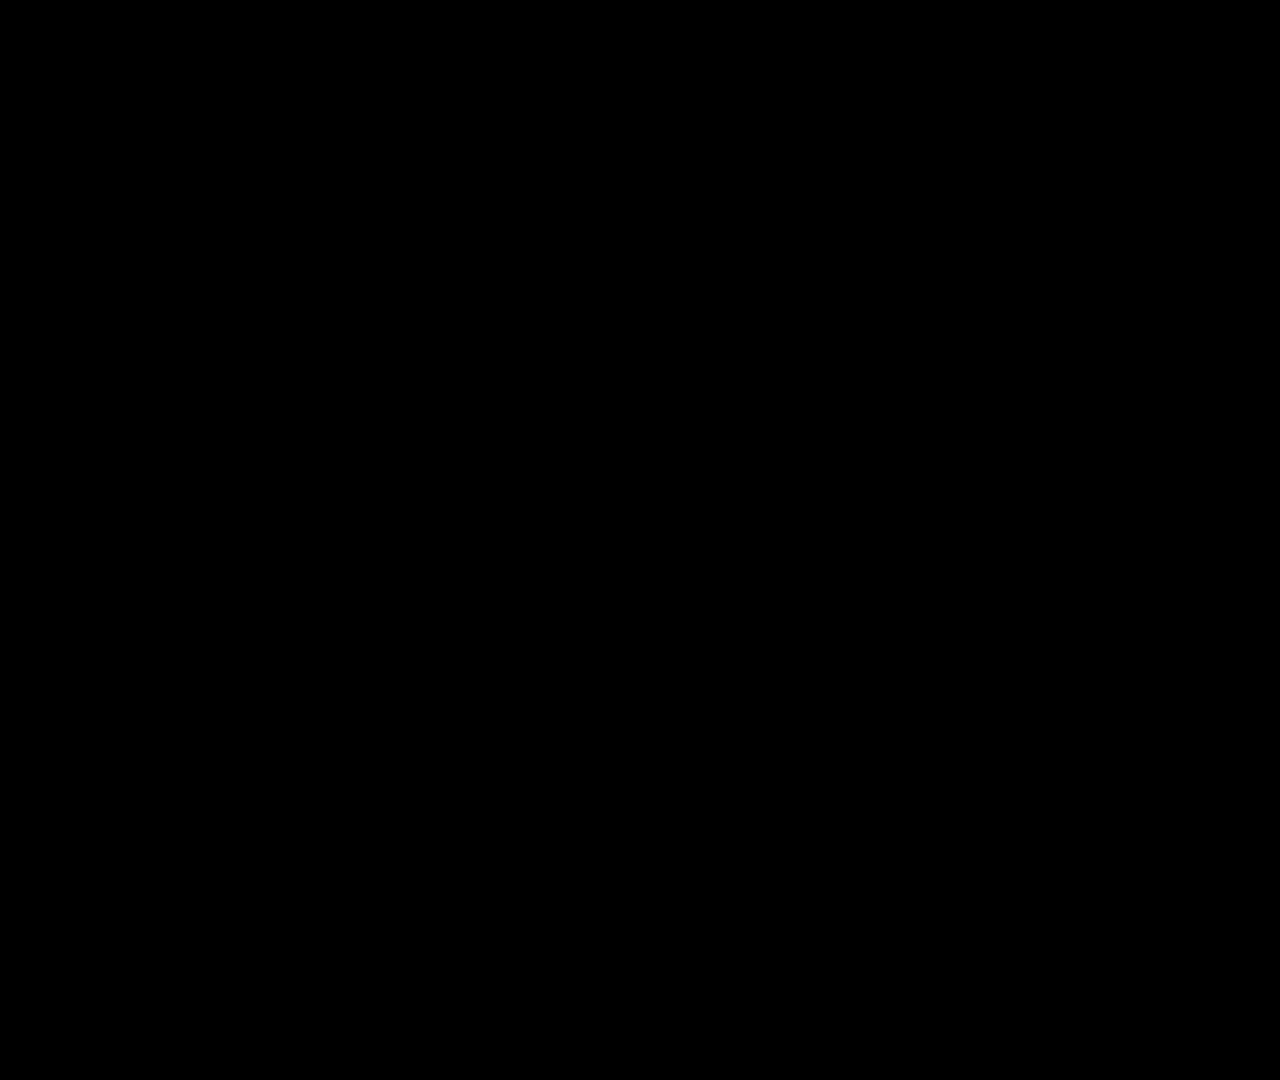
==== animated/film.html @ d2f460a1 "The film: a purpose-built animated edition of The Saddest Empires 31 full-frame scenes on one canvas" ====
<!DOCTYPE html>
<html lang="en">
<head>
<meta charset="UTF-8">
<title>The Saddest Empires, the film</title>
<meta name="robots" content="noindex">
<link rel="preconnect" href="https://fonts.googleapis.com">
<link rel="preconnect" href="https://fonts.gstatic.com" crossorigin>
<link href="https://fonts.googleapis.com/css2?family=Cormorant+Garamond:ital,wght@0,400;0,500;1,400;1,500&family=Cinzel:wght@400;500&display=swap" rel="stylesheet">
<style>
  :root { --bg: #ffffff; }            /* LineScene fills with --bg: white, so it multiplies cleanly onto paper */
  html, body { margin: 0; background: #000; overflow: hidden; }
  #film { display: block; width: 1920px; height: 1080px; }
  .offstage { position: fixed; left: 0; top: 0; width: 1920px; height: 1080px; visibility: hidden; pointer-events: none; }
</style>
</head>
<body>
<canvas id="film" width="1920" height="1080"></canvas>
<canvas id="line-a" class="offstage"></canvas>
<canvas id="line-b" class="offstage"></canvas>
<script src="line.js"></script>
<script src="film.js"></script>
</body>
</html>
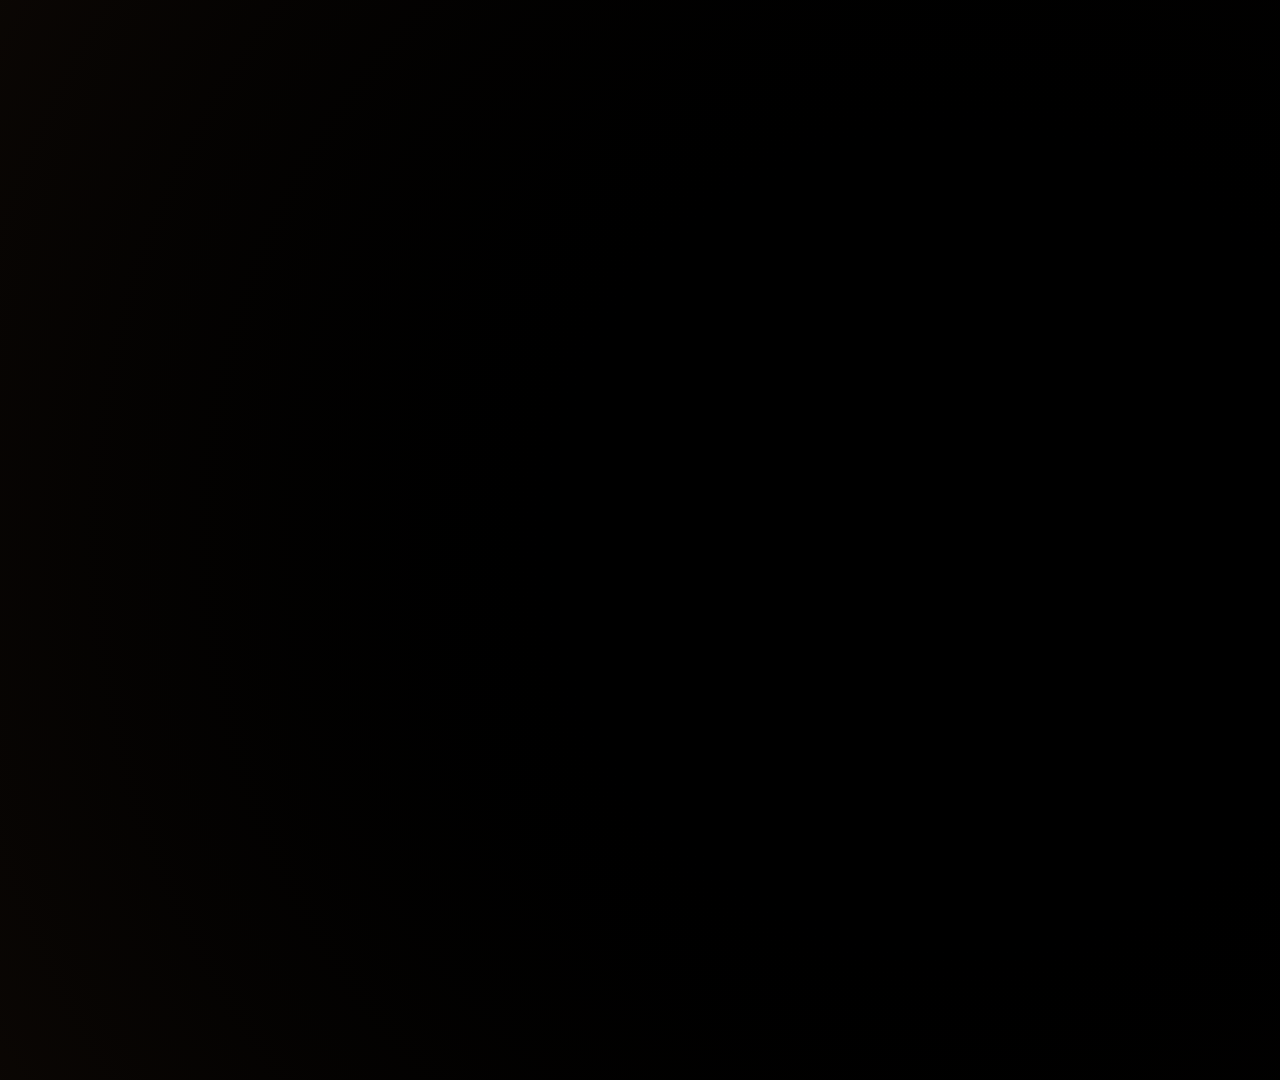
==== commit d9631955: "Film: self-host the typefaces, verify fonts before rendering, lift laptop caption Google Fonts dropp" ====
--- a/animated/film.html
+++ b/animated/film.html
@@ -4,9 +4,7 @@
 <meta charset="UTF-8">
 <title>The Saddest Empires, the film</title>
 <meta name="robots" content="noindex">
-<link rel="preconnect" href="https://fonts.googleapis.com">
-<link rel="preconnect" href="https://fonts.gstatic.com" crossorigin>
-<link href="https://fonts.googleapis.com/css2?family=Cormorant+Garamond:ital,wght@0,400;0,500;1,400;1,500&family=Cinzel:wght@400;500&display=swap" rel="stylesheet">
+<link rel="stylesheet" href="fonts/fonts.css">
 <style>
   :root { --bg: #ffffff; }            /* LineScene fills with --bg: white, so it multiplies cleanly onto paper */
   html, body { margin: 0; background: #000; overflow: hidden; }
--- a/animated/fonts/fonts.css
+++ b/animated/fonts/fonts.css
@@ -0,0 +1,49 @@
+/* Cormorant Garamond and Cinzel (SIL Open Font License), latin subset, self-hosted */
+@font-face {
+  font-family: 'Cinzel';
+  font-style: normal;
+  font-weight: 400;
+  font-display: swap;
+  src: url(Cinzel-400.woff2) format('woff2');
+  unicode-range: U+0000-00FF, U+0131, U+0152-0153, U+02BB-02BC, U+02C6, U+02DA, U+02DC, U+0304, U+0308, U+0329, U+2000-206F, U+20AC, U+2122, U+2191, U+2193, U+2212, U+2215, U+FEFF, U+FFFD;
+}
+@font-face {
+  font-family: 'Cinzel';
+  font-style: normal;
+  font-weight: 500;
+  font-display: swap;
+  src: url(Cinzel-500.woff2) format('woff2');
+  unicode-range: U+0000-00FF, U+0131, U+0152-0153, U+02BB-02BC, U+02C6, U+02DA, U+02DC, U+0304, U+0308, U+0329, U+2000-206F, U+20AC, U+2122, U+2191, U+2193, U+2212, U+2215, U+FEFF, U+FFFD;
+}
+@font-face {
+  font-family: 'Cormorant Garamond';
+  font-style: italic;
+  font-weight: 400;
+  font-display: swap;
+  src: url(CormorantGaramond-400i.woff2) format('woff2');
+  unicode-range: U+0000-00FF, U+0131, U+0152-0153, U+02BB-02BC, U+02C6, U+02DA, U+02DC, U+0304, U+0308, U+0329, U+2000-206F, U+20AC, U+2122, U+2191, U+2193, U+2212, U+2215, U+FEFF, U+FFFD;
+}
+@font-face {
+  font-family: 'Cormorant Garamond';
+  font-style: italic;
+  font-weight: 500;
+  font-display: swap;
+  src: url(CormorantGaramond-500i.woff2) format('woff2');
+  unicode-range: U+0000-00FF, U+0131, U+0152-0153, U+02BB-02BC, U+02C6, U+02DA, U+02DC, U+0304, U+0308, U+0329, U+2000-206F, U+20AC, U+2122, U+2191, U+2193, U+2212, U+2215, U+FEFF, U+FFFD;
+}
+@font-face {
+  font-family: 'Cormorant Garamond';
+  font-style: normal;
+  font-weight: 400;
+  font-display: swap;
+  src: url(CormorantGaramond-400.woff2) format('woff2');
+  unicode-range: U+0000-00FF, U+0131, U+0152-0153, U+02BB-02BC, U+02C6, U+02DA, U+02DC, U+0304, U+0308, U+0329, U+2000-206F, U+20AC, U+2122, U+2191, U+2193, U+2212, U+2215, U+FEFF, U+FFFD;
+}
+@font-face {
+  font-family: 'Cormorant Garamond';
+  font-style: normal;
+  font-weight: 500;
+  font-display: swap;
+  src: url(CormorantGaramond-500.woff2) format('woff2');
+  unicode-range: U+0000-00FF, U+0131, U+0152-0153, U+02BB-02BC, U+02C6, U+02DA, U+02DC, U+0304, U+0308, U+0329, U+2000-206F, U+20AC, U+2122, U+2191, U+2193, U+2212, U+2215, U+FEFF, U+FFFD;
+}
